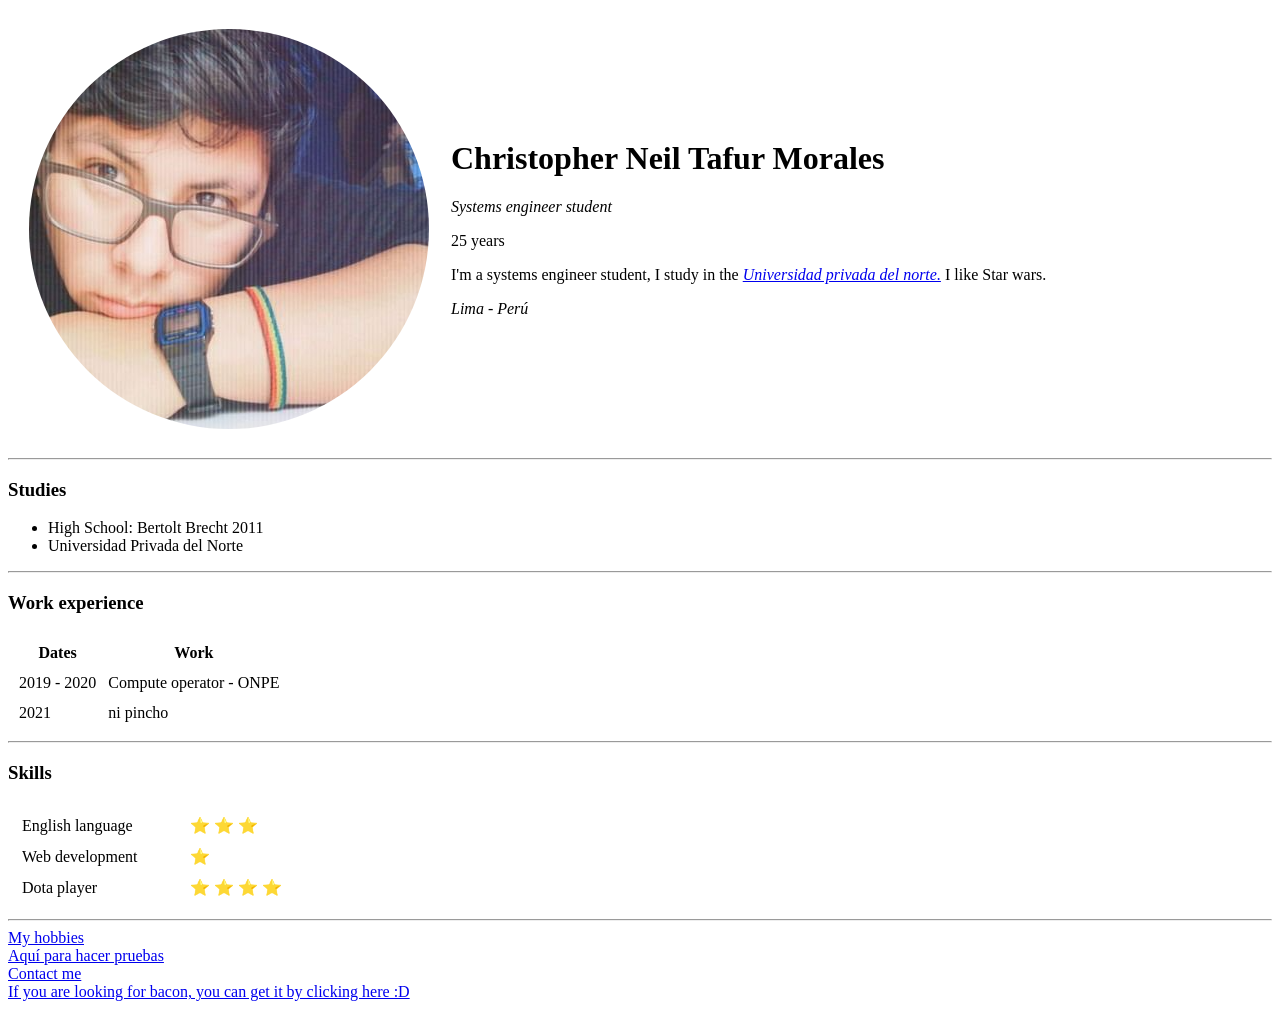
==== index.html @ ae1d6079 "Add files via upload" ====
<html>

<head>
  <meta charset="UTF-8">
  <meta name="viewport" content="width=device-width, initial-scale=1.0">
  <meta http-equiv="X-UA-Compatible" content="ie=edge">
  <link rel="stylesheet" href="css/styles.css">
  <title>Sitio web personal</title>
</head>

<body>
  <!-- <img src="https://pbs.twimg.com/profile_images/1192320074864091136/42XUStGx_400x400.jpg" alt="Neil profile picture"> -->
  <table cellspacing="20">
    <tr>
      <td>
        <img src="images\circle profile.png" alt="">
      </td>
      <td>
        <h1>Christopher Neil Tafur Morales</h1>
        <p><em>Systems engineer student</em></p>
        <p>25 years</p>
        <p>I'm a systems engineer student, I study in the <em>
            <st><a href="https://www.upn.edu.pe/">Universidad privada del norte.</a></st>
          </em>
          I like Star wars.</p>
        <p><em>Lima - Perú</em></p>
      </td>
    </tr>
  </table>




  <hr>

  <h3>Studies</h3>
  <p>
  <ul>
    <li>High School: Bertolt Brecht 2011</li>
    <li>Universidad Privada del Norte</li>
  </ul>
  </p>

  <hr>
  <h3>Work experience</h3>

  <table cellspacing="10">
    <thead>
      <tr>
        <th>Dates</th>
        <th>Work</th>
      </tr>
    </thead>
    <tbody>

    </tbody>
    <tfoot>

    </tfoot>
    <tr>
      <td>
        2019 - 2020
      </td>
      <td>
        Compute operator - ONPE
      </td>
    </tr>
    <tr>
      <td>
        2021
      </td>
      <td>
        ni pincho
      </td>
    </tr>
  </table>
<hr>
  <h3>Skills</h3>



  <table>
    <tr>
      <td>
        <table cellspacing="10">
          <tr>
            <!--This define a complete row  skill / level -->
            <td>
              <!--Skills-->
              English language
            </td>
            <td>
              <!--Level-->
              <p style="padding-left:40px">&#11088; &#11088; &#11088;</p>
            </td>
          </tr>
          <tr>
            <!--This define a complete row  skill / level -->
            <td>
              <!--Skills-->
              Web development
            </td>
            <td>
              <!--Level-->
              <p style="padding-left:40px">&#11088;</p>
            </td>
          </tr>
          <tr>
            <!--This define a complete row  skill / level -->
            <td>
              <!--Skills-->
              Dota player
            </td>
            <td>
              <!--Level-->
              <p style="padding-left:40px">&#11088; &#11088; &#11088; &#11088;</p>
            </td>
          </tr>
        </table>
      </td>
    </tr>
  </table>





  <hr>
  <a href="hobbies.html">My hobbies</a> <br>
  <a href="pruebas.html">Aquí para hacer pruebas</a><br>
  <a href="contact.html">Contact me</a> <br>
  <a href="baconsite.html">If you are looking for bacon, you can get it by clicking here :D</a>
</body>

</html>
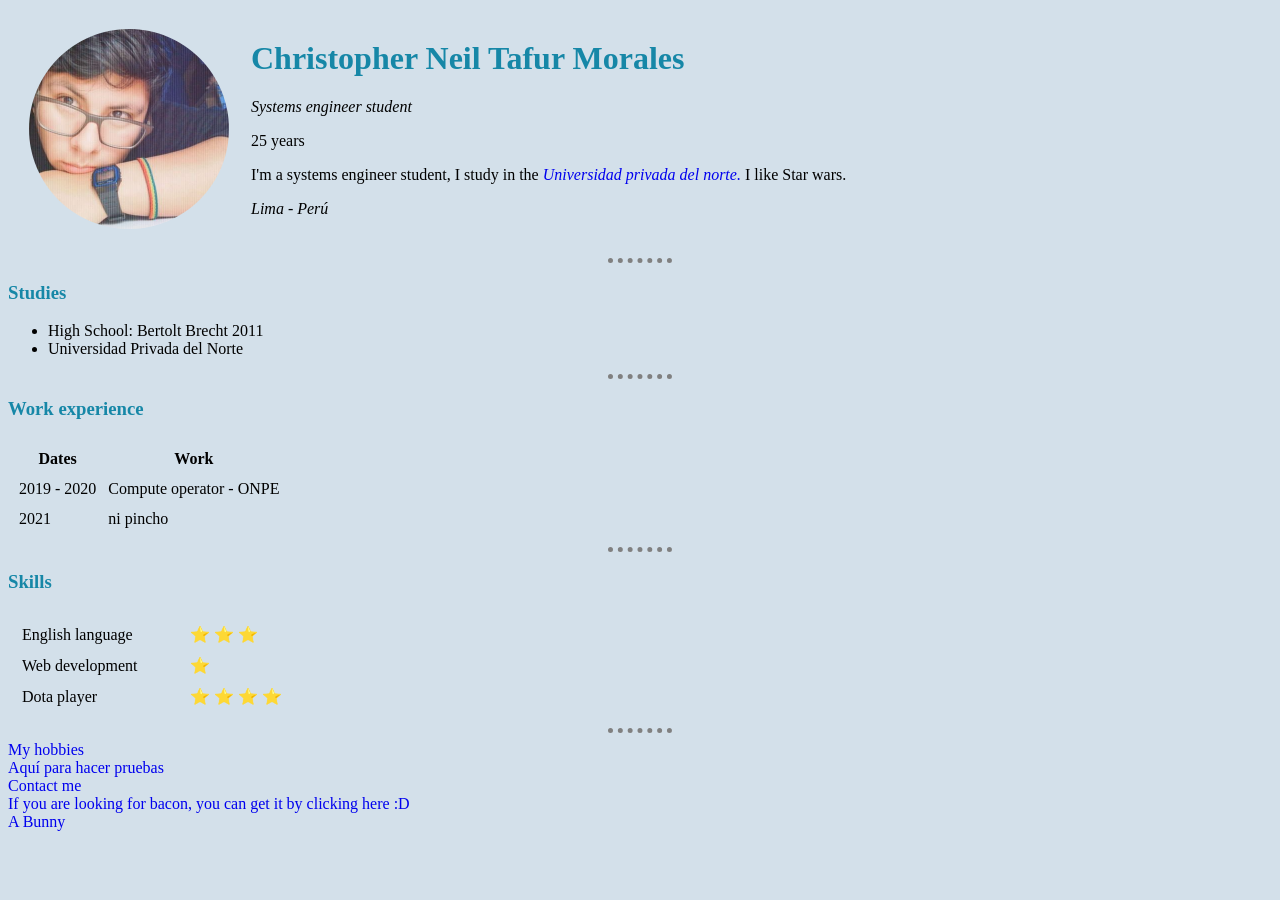
==== commit 46f764b0: "sdas" ====
--- a/index.html
+++ b/index.html
@@ -4,8 +4,10 @@
   <meta charset="UTF-8">
   <meta name="viewport" content="width=device-width, initial-scale=1.0">
   <meta http-equiv="X-UA-Compatible" content="ie=edge">
+  <link rel="preconnect" href="https://fonts.gstatic.com">
+<link href="https://fonts.googleapis.com/css2?family=Roboto&display=swap" rel="stylesheet">
   <link rel="stylesheet" href="css/styles.css">
-  <title>Sitio web personal</title>
+  <title>Sitio web personal 2.0</title>
 </head>
 
 <body>
@@ -130,6 +132,8 @@
   <a href="pruebas.html">Aquí para hacer pruebas</a><br>
   <a href="contact.html">Contact me</a> <br>
   <a href="baconsite.html">If you are looking for bacon, you can get it by clicking here :D</a>
+  <br>
+  <a href="bunny.html">A Bunny</a>
 </body>
 
 </html>
--- a/css/styles.css
+++ b/css/styles.css
@@ -0,0 +1,28 @@
+body {
+  background-color: #d3e0ea;
+}
+
+hr {
+  border-style: none;
+  border-top-style: dotted;
+  border-color: grey;
+  border-width: 5px;
+  width: 5%;
+}
+
+img {
+  height: 200px;
+}
+
+h1 {
+  color: #1687a7;
+}
+
+h3 {
+  color: #1687a7;
+}
+
+a{
+  text-decoration: none;
+
+}
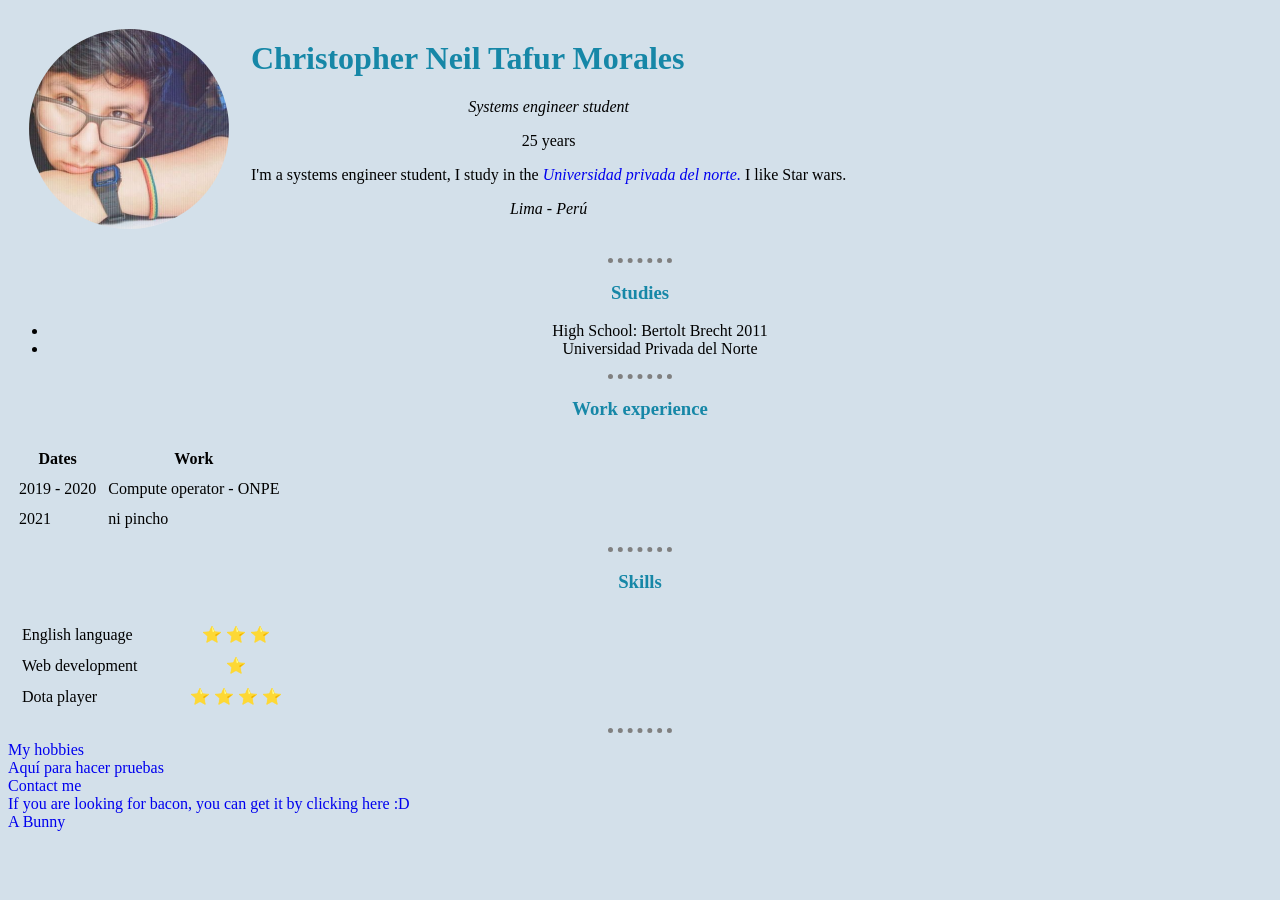
==== commit c038dc35: "Agregando cosas" ====
--- a/index.html
+++ b/index.html
@@ -35,15 +35,21 @@
 
   <hr>
 
-  <h3>Studies</h3>
-  <p>
-  <ul>
-    <li>High School: Bertolt Brecht 2011</li>
-    <li>Universidad Privada del Norte</li>
-  </ul>
-  </p>
+  <div class="areas">
+    <h3>Studies</h3>
+    <p>
+    <ul>
+      <li>High School: Bertolt Brecht 2011</li>
+      <li>Universidad Privada del Norte</li>
+    </ul>
+    </p>
+  </div>
+
+
 
   <hr>
+
+
   <h3>Work experience</h3>
 
   <table cellspacing="10">
--- a/css/styles.css
+++ b/css/styles.css
@@ -20,9 +20,19 @@
 
 h3 {
   color: #1687a7;
+  text-align: center;
 }
 
 a{
   text-decoration: none;
 
 }
+
+p{
+  text-align: center;
+}
+
+.areas{
+
+  text-align: center;
+}
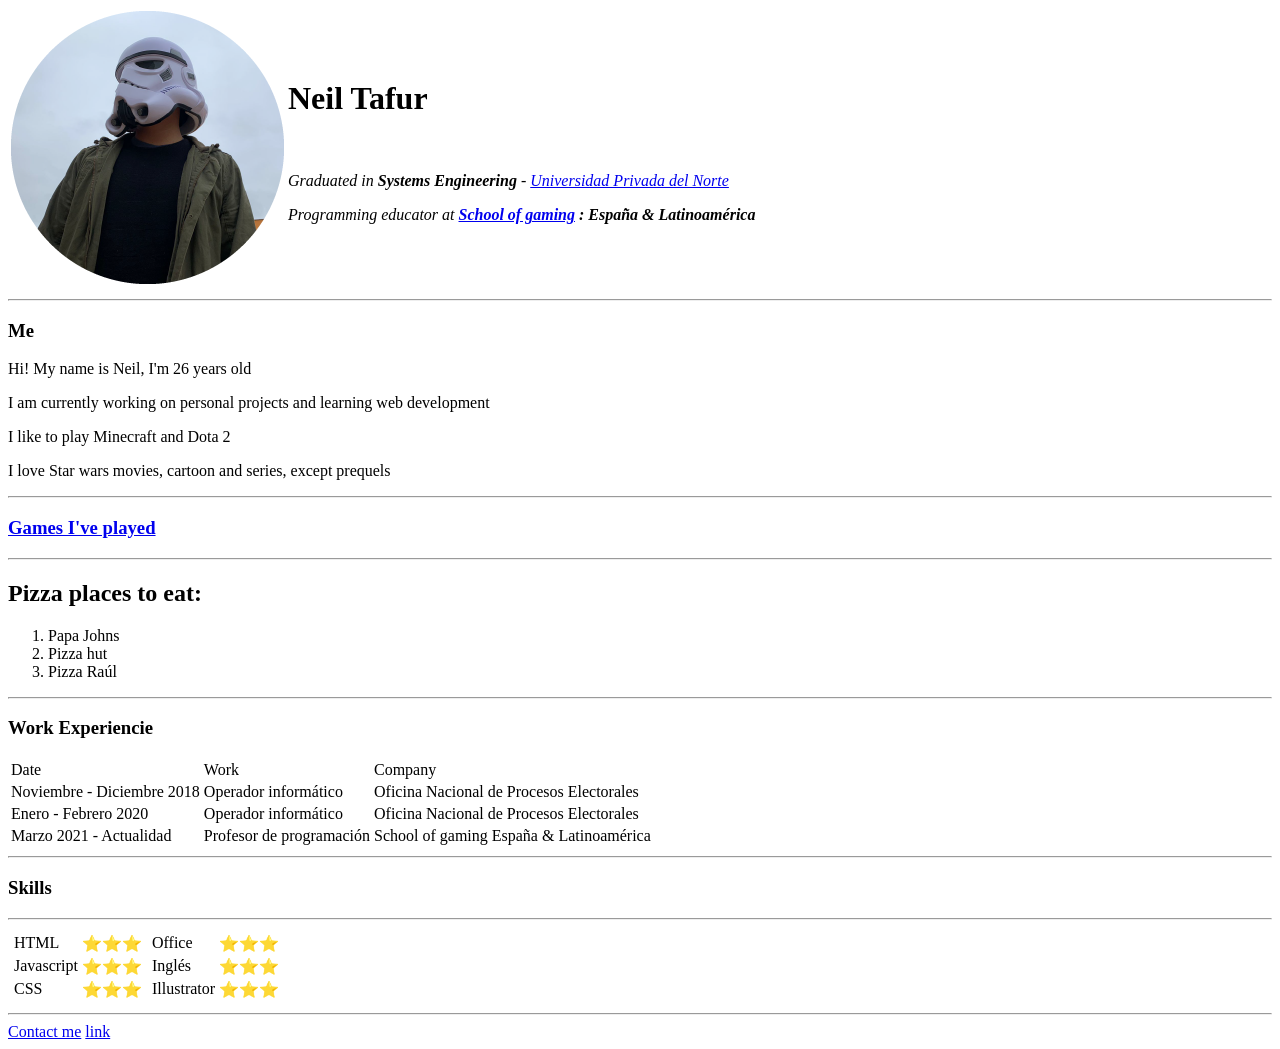
==== commit cc230b14: "Add initial CV website files" ====
--- a/index.html
+++ b/index.html
@@ -1,145 +1,110 @@
-<html>
-
-<head>
-  <meta charset="UTF-8">
-  <meta name="viewport" content="width=device-width, initial-scale=1.0">
-  <meta http-equiv="X-UA-Compatible" content="ie=edge">
-  <link rel="preconnect" href="https://fonts.gstatic.com">
-<link href="https://fonts.googleapis.com/css2?family=Roboto&display=swap" rel="stylesheet">
-  <link rel="stylesheet" href="css/styles.css">
-  <title>Sitio web personal 2.0</title>
-</head>
-
-<body>
-  <!-- <img src="https://pbs.twimg.com/profile_images/1192320074864091136/42XUStGx_400x400.jpg" alt="Neil profile picture"> -->
-  <table cellspacing="20">
-    <tr>
-      <td>
-        <img src="images\circle profile.png" alt="">
-      </td>
-      <td>
-        <h1>Christopher Neil Tafur Morales</h1>
-        <p><em>Systems engineer student</em></p>
-        <p>25 years</p>
-        <p>I'm a systems engineer student, I study in the <em>
-            <st><a href="https://www.upn.edu.pe/">Universidad privada del norte.</a></st>
-          </em>
-          I like Star wars.</p>
-        <p><em>Lima - Perú</em></p>
-      </td>
-    </tr>
-  </table>
-
-
-
-
-  <hr>
-
-  <div class="areas">
-    <h3>Studies</h3>
-    <p>
-    <ul>
-      <li>High School: Bertolt Brecht 2011</li>
-      <li>Universidad Privada del Norte</li>
-    </ul>
-    </p>
-  </div>
-
-
-
-  <hr>
-
-
-  <h3>Work experience</h3>
-
-  <table cellspacing="10">
-    <thead>
-      <tr>
-        <th>Dates</th>
-        <th>Work</th>
-      </tr>
-    </thead>
-    <tbody>
-
-    </tbody>
-    <tfoot>
-
-    </tfoot>
-    <tr>
-      <td>
-        2019 - 2020
-      </td>
-      <td>
-        Compute operator - ONPE
-      </td>
-    </tr>
-    <tr>
-      <td>
-        2021
-      </td>
-      <td>
-        ni pincho
-      </td>
-    </tr>
-  </table>
-<hr>
-  <h3>Skills</h3>
-
-
-
-  <table>
-    <tr>
-      <td>
-        <table cellspacing="10">
-          <tr>
-            <!--This define a complete row  skill / level -->
-            <td>
-              <!--Skills-->
-              English language
-            </td>
-            <td>
-              <!--Level-->
-              <p style="padding-left:40px">&#11088; &#11088; &#11088;</p>
-            </td>
-          </tr>
-          <tr>
-            <!--This define a complete row  skill / level -->
-            <td>
-              <!--Skills-->
-              Web development
-            </td>
-            <td>
-              <!--Level-->
-              <p style="padding-left:40px">&#11088;</p>
-            </td>
-          </tr>
-          <tr>
-            <!--This define a complete row  skill / level -->
-            <td>
-              <!--Skills-->
-              Dota player
-            </td>
-            <td>
-              <!--Level-->
-              <p style="padding-left:40px">&#11088; &#11088; &#11088; &#11088;</p>
-            </td>
-          </tr>
-        </table>
-      </td>
-    </tr>
-  </table>
-
-
-
-
-
-  <hr>
-  <a href="hobbies.html">My hobbies</a> <br>
-  <a href="pruebas.html">Aquí para hacer pruebas</a><br>
-  <a href="contact.html">Contact me</a> <br>
-  <a href="baconsite.html">If you are looking for bacon, you can get it by clicking here :D</a>
-  <br>
-  <a href="bunny.html">A Bunny</a>
-</body>
-
-</html>
+<!DOCTYPE html>
+<html lang="en" dir="ltr">
+
+<head>
+  <meta charset="utf-8" name="author" content="Neil Tafur">
+  <link rel="stylesheet" href="css/styles.css">
+
+  <title>Neil's Personal Site</title>
+</head>
+
+<body>
+  <table>
+    <tr>
+      <td> <img src="images/neil.png" alt="Neil profile picture"></td>
+      <td>
+        <h1>Neil Tafur</h1><br>
+        <p><em>Graduated in <strong>Systems Engineering</strong> - <a href="https://www.upn.edu.pe/">Universidad Privada del Norte</a></em></p>
+        <p><em>Programming educator at <strong> <a href="https://lat.sog.gg/nuestros-educadores-de-juego/">School of gaming</a> : España & Latinoamérica</strong></em></p>
+      </td>
+    </tr>
+  </table>
+
+  <hr>
+  <h3>Me</h3>
+  <p>Hi! My name is Neil, I'm 26 years old</p>
+  <p>I am currently working on personal projects and learning web development</p>
+  <p>I like to play Minecraft and Dota 2</p>
+  <p>I love Star wars movies, cartoon and series, except prequels</p>
+  <hr>
+  <h3> <a href="videogames.html">Games I've played</a></h3>
+  <hr>
+  <h2>Pizza places to eat:</h2>
+  <ol>
+    <li>Papa Johns</li>
+    <li>Pizza hut</li>
+    <li>Pizza Raúl</li>
+  </ol>
+  <hr>
+  <h3>Work Experiencie</h3>
+  <table>
+    <thead>
+      <tr>
+        <td>Date</td>
+        <td>Work</td>
+        <td>Company</td>
+      </tr>
+
+    </thead>
+    <tbody>
+      <tr>
+        <td>Noviembre - Diciembre 2018 </td>
+        <td>Operador informático</td>
+        <td>Oficina Nacional de Procesos Electorales</td>
+      </tr>
+      <tr>
+
+        <td>Enero - Febrero 2020 </td>
+        <td>Operador informático</td>
+        <td>Oficina Nacional de Procesos Electorales</td>
+      </tr>
+      <tr>
+        <td>Marzo 2021 - Actualidad </td>
+        <td>Profesor de programación</td>
+        <td>School of gaming España & Latinoamérica</td>
+      </tr>
+
+    </tbody>
+    <tfoot>
+
+    </tfoot>
+  </table>
+  <hr>
+  <h3>Skills</h3>
+  <table>
+
+    <tr>
+      <td>
+        <table>
+          <tr>
+            <td>HTML</td><td>⭐⭐⭐</td>
+          </tr>
+          <tr>
+            <td>Javascript</td><td>⭐⭐⭐</td>
+          </tr>
+          <tr>
+            <td>CSS</td><td>⭐⭐⭐</td>
+          </tr>
+        </table>
+      </td>
+      <td><table>
+        <tr>
+          <td>Office</td><td>⭐⭐⭐</td>
+        </tr>
+        <tr>
+          <td>Inglés</td><td>⭐⭐⭐</td>
+        </tr>
+        <tr>
+          <td>Illustrator</td><td>⭐⭐⭐</td>
+        </tr>
+      </table></td>
+    </tr>
+<hr>
+
+
+  </table>
+  <hr>
+  <a href="contact.html">Contact me</a> <a href="#">link</a>
+</body>
+
+</html>
--- a/css/styles.css
+++ b/css/styles.css
@@ -1,38 +1 @@
-body {
-  background-color: #d3e0ea;
-}
 
-hr {
-  border-style: none;
-  border-top-style: dotted;
-  border-color: grey;
-  border-width: 5px;
-  width: 5%;
-}
-
-img {
-  height: 200px;
-}
-
-h1 {
-  color: #1687a7;
-}
-
-h3 {
-  color: #1687a7;
-  text-align: center;
-}
-
-a{
-  text-decoration: none;
-
-}
-
-p{
-  text-align: center;
-}
-
-.areas{
-
-  text-align: center;
-}
